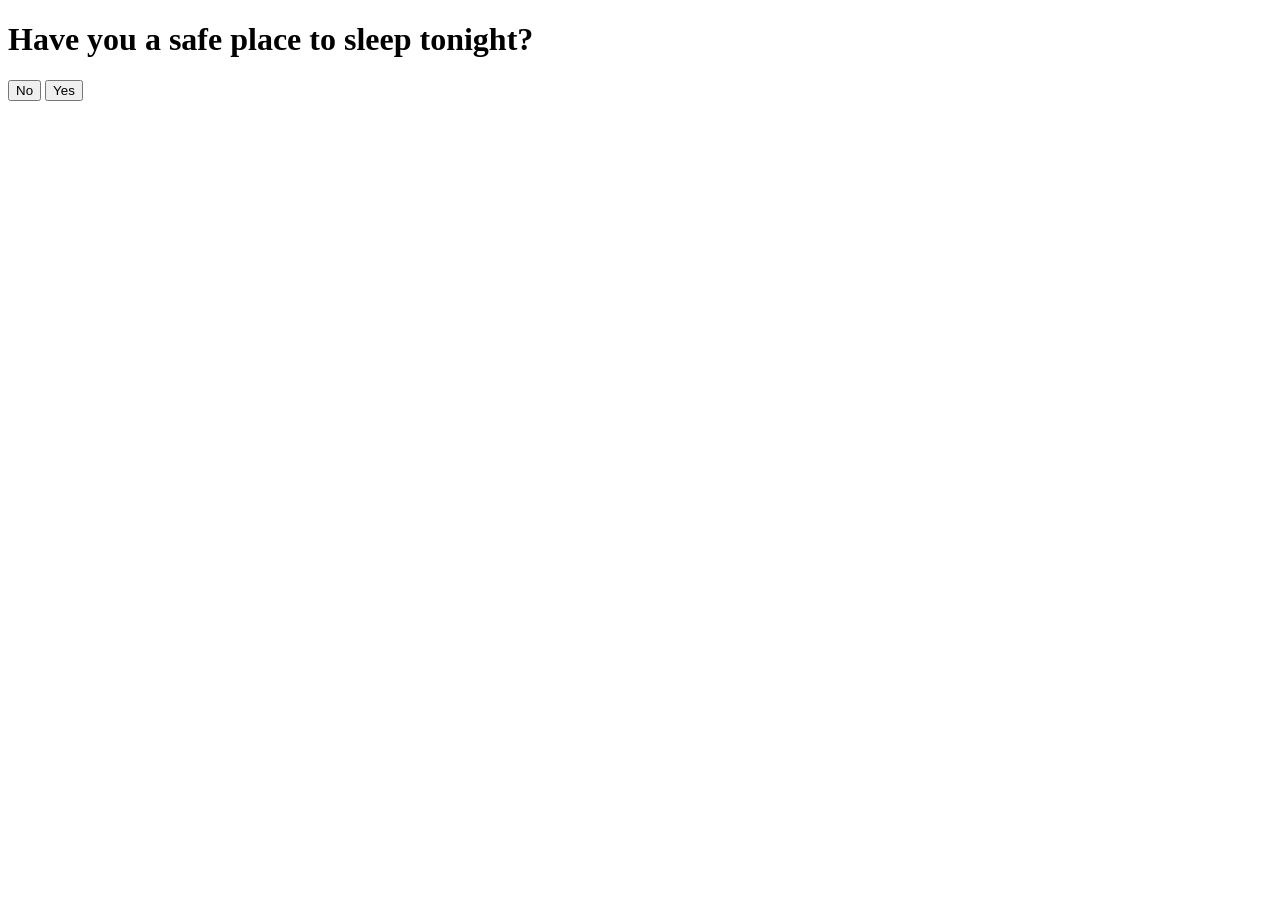
==== d1-safe_place_to_sleep.html @ beb65081 "Initial logo link demo." ====
<!DOCTYPE html>
<html>
<head>
<title>Have you a safe place to sleep tonight?</title>
</head>
<body>
<form><h1>Have you a safe place to sleep tonight?</h1>
<input type="submit" value="No"/>
<input type="submit" value="Yes"/>
</form>
</html>
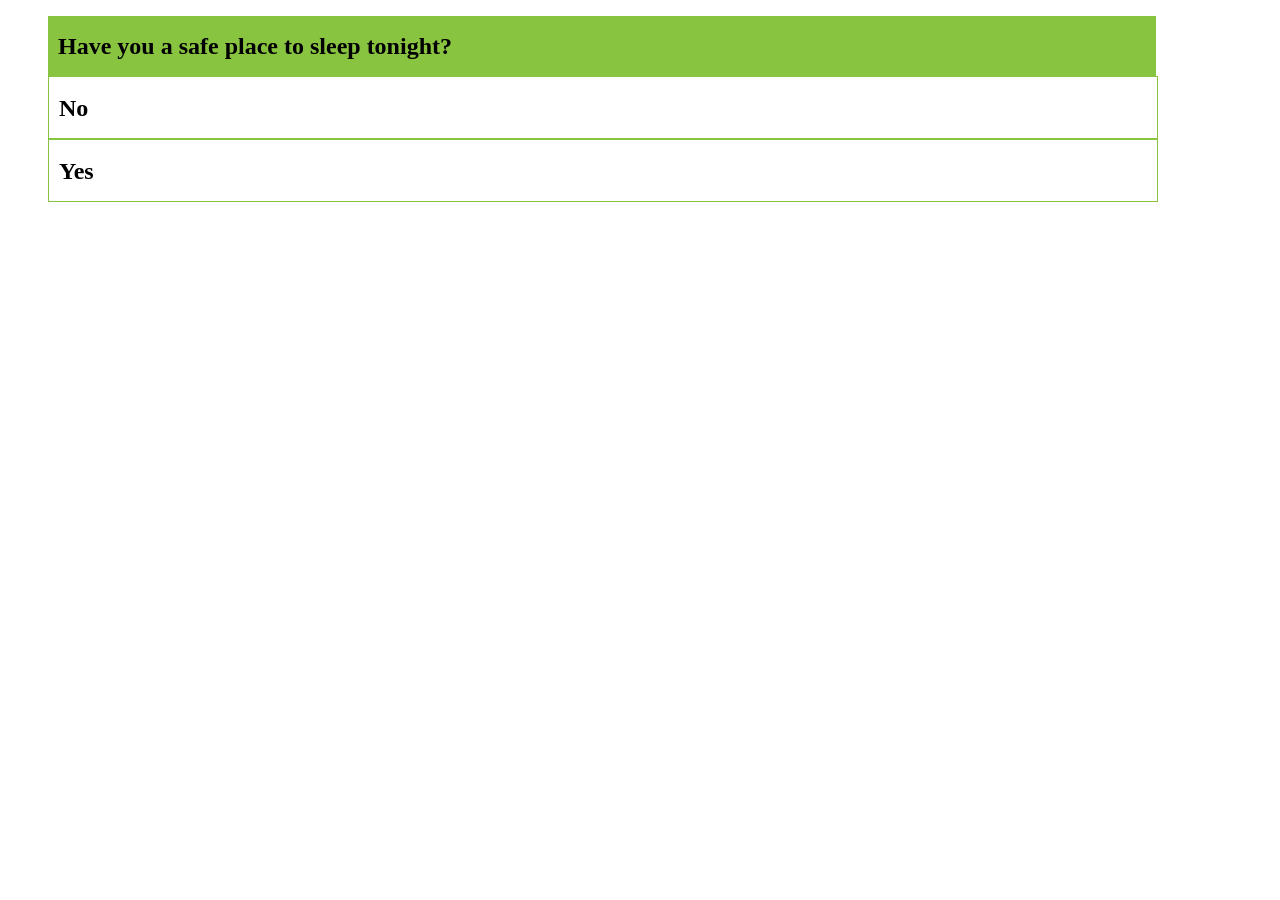
==== commit 8b4ab820: "Add new pages and basic styling" ====
--- a/d1-safe_place_to_sleep.html
+++ b/d1-safe_place_to_sleep.html
@@ -1,11 +1,16 @@
 <!DOCTYPE html>
 <html>
 <head>
-<title>Have you a safe place to sleep tonight?</title>
+  <title>Have you a safe place to sleep tonight?</title>
+  <link rel="stylesheet" type="text/css" href="main.css">
 </head>
+
 <body>
-<form><h1>Have you a safe place to sleep tonight?</h1>
-<input type="submit" value="No"/>
-<input type="submit" value="Yes"/>
-</form>
+<div class='container'>
+  <ul>
+    <li class='question'><h2>Have you a safe place to sleep tonight?</h2></li>
+    <a href='./age.html'><li class='response'><h2>No</h2></li></a>
+    <a href='./age.html'><li class='response'><h2>Yes</h2></li></a>
+  </ul>
+  </div>
 </html>
--- a/main.css
+++ b/main.css
@@ -0,0 +1,56 @@
+.container {
+  width: 90%;
+}
+
+ul {
+  list-style: none;
+}
+
+a, a:visited {
+  color: rgb(0,0,0);
+  text-decoration: none;
+}
+
+h2, h3 {
+  margin: 0;
+}
+
+.question, .response {
+  width: 100%;
+  padding-left: 10px;
+  height: 60px;
+  line-height: 60px;
+}
+
+.question, .info {
+  background-color: rgb(137, 196, 64);
+}
+
+.response {
+  padding-top: 1px;
+  border: 1px solid rgb(137,196,64);
+}
+
+.info {
+  padding: 10px;
+}
+
+#emergency, .contacts {
+  height: 150px;
+  width: 380px;
+  margin: 10px;
+  padding: 10px;
+  border-radius: 20px;
+  background-color: rgb(256,256,256);
+}
+
+#nextSteps {
+  background-color: rgb(256,256,256);
+  opacity: 0.8;
+  margin: 40px -10px;
+}
+
+.contacts .desc {
+  margin: 0;
+  font-style: italic;
+}
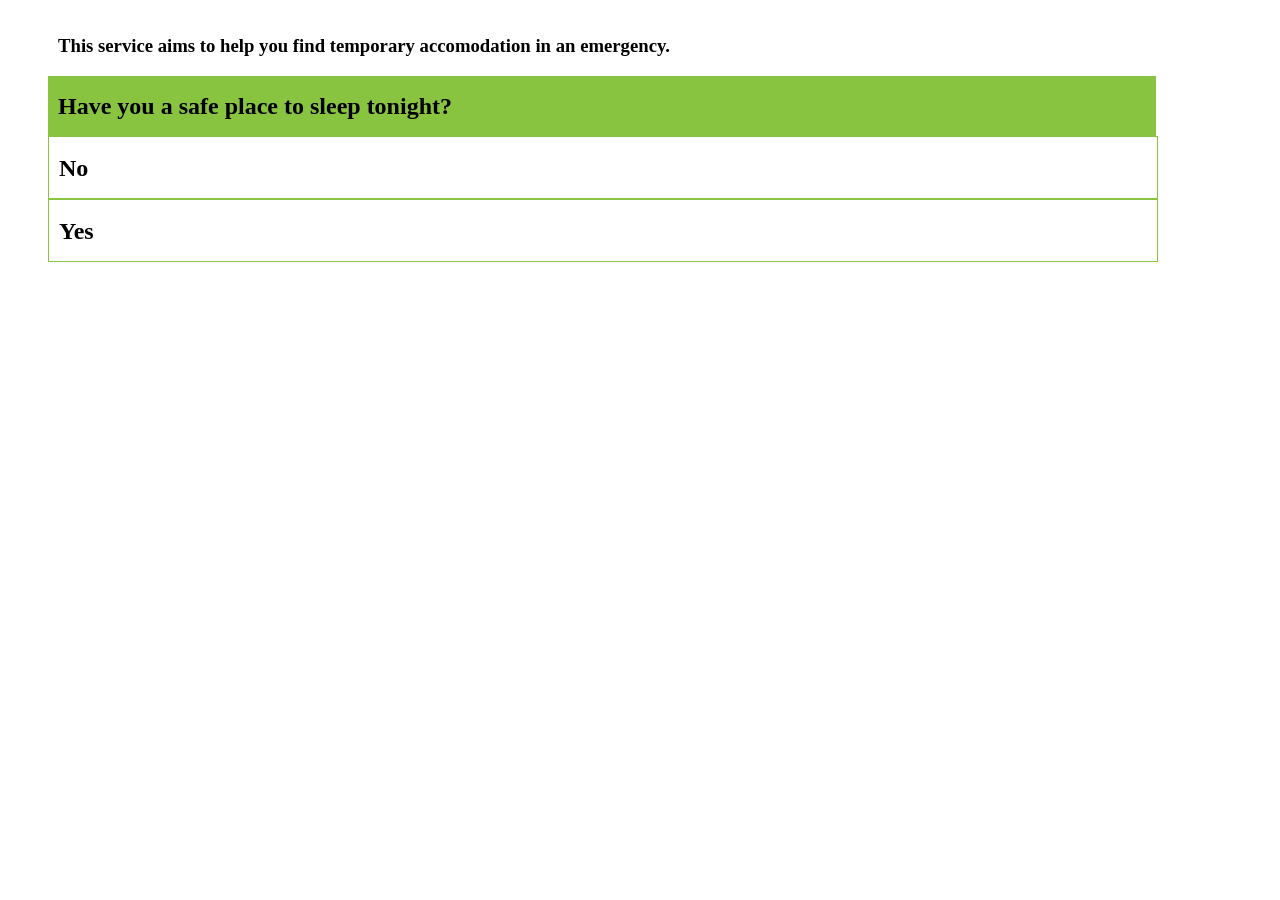
==== commit 138516a1: "Minor. Add intro style. Don't constrain question height. Fix HTML. Add aims." ====
--- a/d1-safe_place_to_sleep.html
+++ b/d1-safe_place_to_sleep.html
@@ -8,9 +8,15 @@
 <body>
 <div class='container'>
   <ul>
-    <li class='question'><h2>Have you a safe place to sleep tonight?</h2></li>
-    <a href='./age.html'><li class='response'><h2>No</h2></li></a>
-    <a href='./age.html'><li class='response'><h2>Yes</h2></li></a>
+    <li class='intro'>
+      <h3>This service aims to help you find temporary accomodation in an emergency.</h3>
+    </li>
+    <li class='question'>
+      <h2>Have you a safe place to sleep tonight?</h2>
+    </li>
+    <li class='response'><a href='./age.html'><h2>No</h2></a></li>
+    <li class='response'><a href='./age.html'><h2>Yes</h2></a></li>
   </ul>
-  </div>
+</div>
+</body>
 </html>
--- a/main.css
+++ b/main.css
@@ -15,11 +15,14 @@
   margin: 0;
 }
 
-.question, .response {
+.question, .intro, .response {
   width: 100%;
   padding-left: 10px;
+  line-height: 60px;
+}
+
+.response, .intro {
   height: 60px;
-  line-height: 60px;
 }
 
 .question, .info {
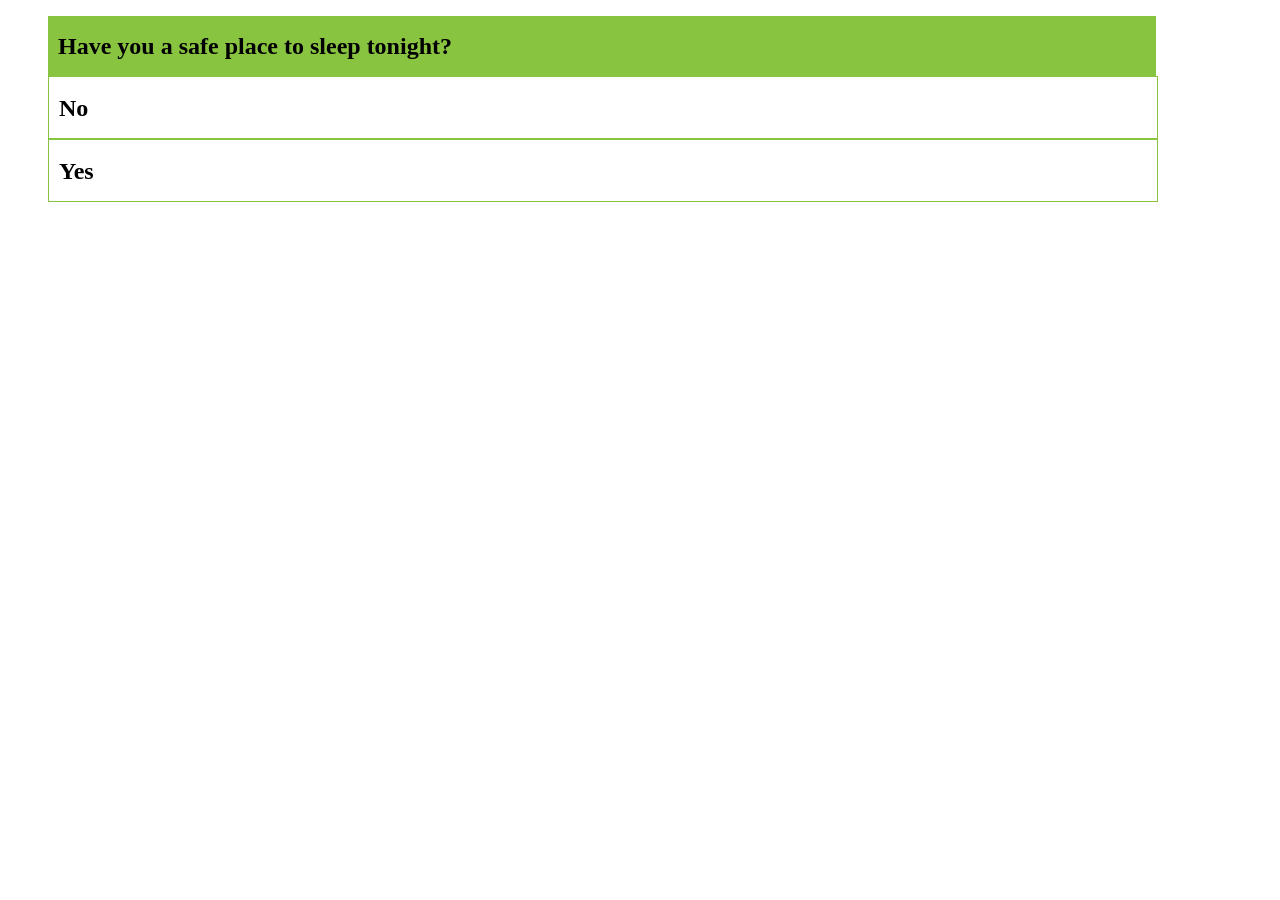
==== commit 18e90b53: "Add gender page" ====
--- a/d1-safe_place_to_sleep.html
+++ b/d1-safe_place_to_sleep.html
@@ -8,15 +8,9 @@
 <body>
 <div class='container'>
   <ul>
-    <li class='intro'>
-      <h3>This service aims to help you find temporary accomodation in an emergency.</h3>
-    </li>
-    <li class='question'>
-      <h2>Have you a safe place to sleep tonight?</h2>
-    </li>
-    <li class='response'><a href='./age.html'><h2>No</h2></a></li>
-    <li class='response'><a href='./age.html'><h2>Yes</h2></a></li>
+    <li class='question'><h2>Have you a safe place to sleep tonight?</h2></li>
+    <a href='./gender.html'><li class='response'><h2>No</h2></li></a>
+    <a href='./gender.html'><li class='response'><h2>Yes</h2></li></a>
   </ul>
-</div>
-</body>
+  </div>
 </html>
--- a/main.css
+++ b/main.css
@@ -15,14 +15,11 @@
   margin: 0;
 }
 
-.question, .intro, .response {
+.question, .response {
   width: 100%;
   padding-left: 10px;
+  height: 60px;
   line-height: 60px;
-}
-
-.response, .intro {
-  height: 60px;
 }
 
 .question, .info {
@@ -32,6 +29,12 @@
 .response {
   padding-top: 1px;
   border: 1px solid rgb(137,196,64);
+}
+
+form {
+  display: inline;
+  font-size: 1.5em;
+  font-weight: bold;
 }
 
 .info {
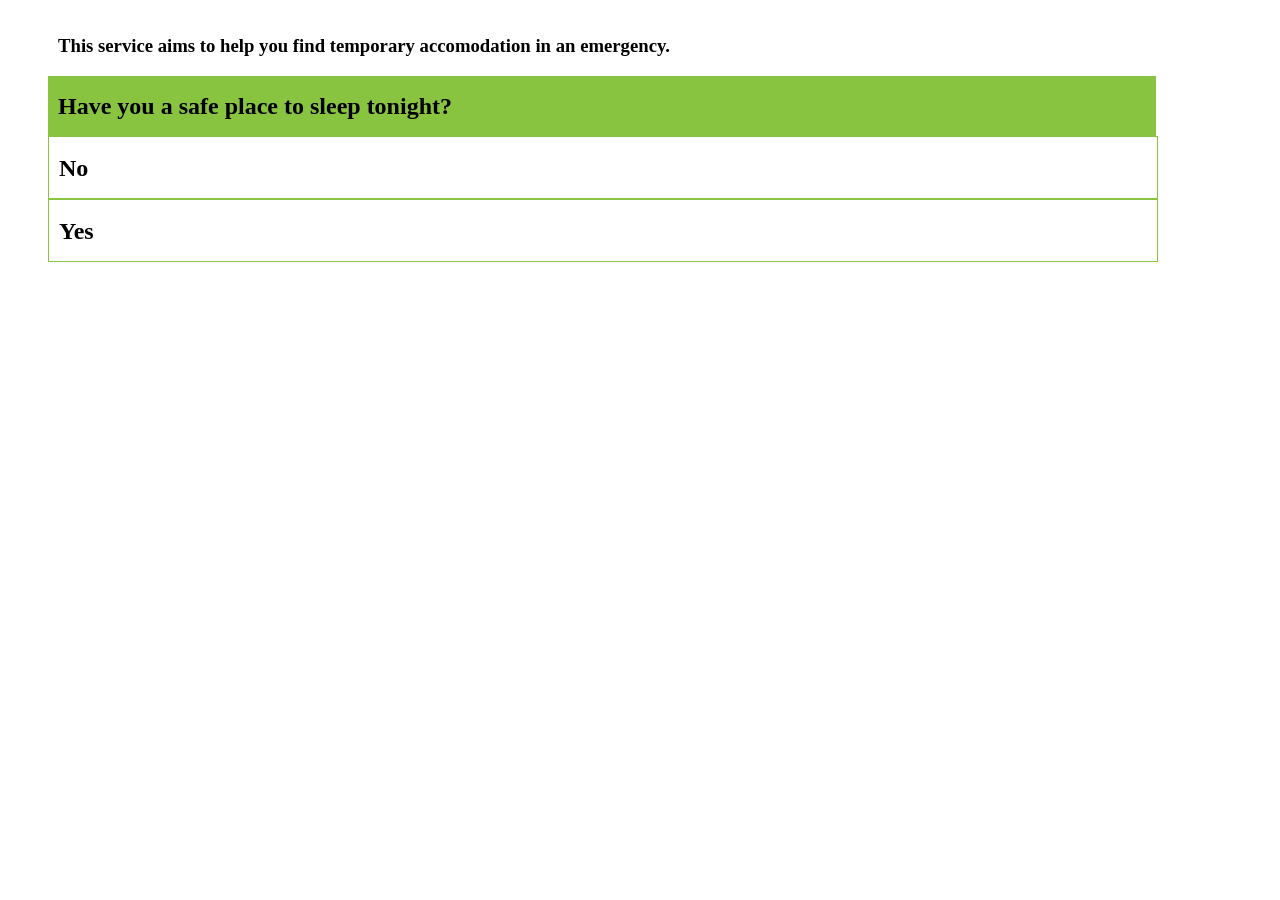
==== commit 46ddea06: "merge branches" ====
--- a/d1-safe_place_to_sleep.html
+++ b/d1-safe_place_to_sleep.html
@@ -8,9 +8,13 @@
 <body>
 <div class='container'>
   <ul>
+    <li class='intro'>
+      <h3>This service aims to help you find temporary accomodation in an emergency.</h3>
+    </li>
     <li class='question'><h2>Have you a safe place to sleep tonight?</h2></li>
     <a href='./gender.html'><li class='response'><h2>No</h2></li></a>
     <a href='./gender.html'><li class='response'><h2>Yes</h2></li></a>
   </ul>
-  </div>
+</div>
+</body>
 </html>
--- a/main.css
+++ b/main.css
@@ -15,11 +15,14 @@
   margin: 0;
 }
 
-.question, .response {
+.question, .intro, .response {
   width: 100%;
   padding-left: 10px;
+  line-height: 60px;
+}
+
+.response, .intro {
   height: 60px;
-  line-height: 60px;
 }
 
 .question, .info {
